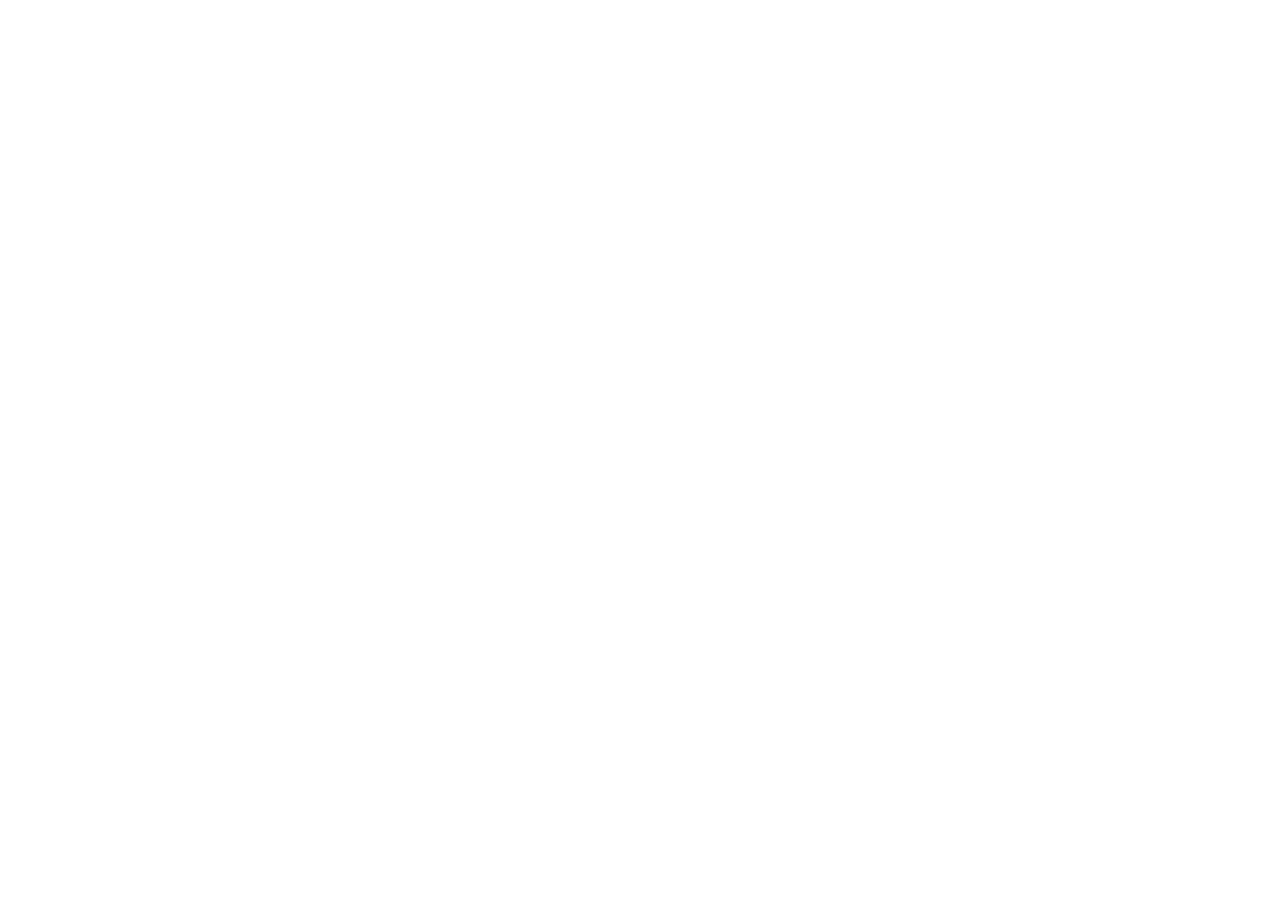
==== index.html @ edc15bd2 "add file structure" ====
<!DOCTYPE html>
<html lang="en">
  <head>
    <meta charset="UTF-8" />
    <meta http-equiv="X-UA-Compatible" content="IE=edge" />
    <meta name="viewport" content="width=device-width, initial-scale=1.0" />
    <link rel="stylesheet" href="./assets/css/style.css" />
    <title>Code Quiz</title>
  </head>
  <body>
    <script src="./assets/js/script.js"></script>
  </body>
</html>
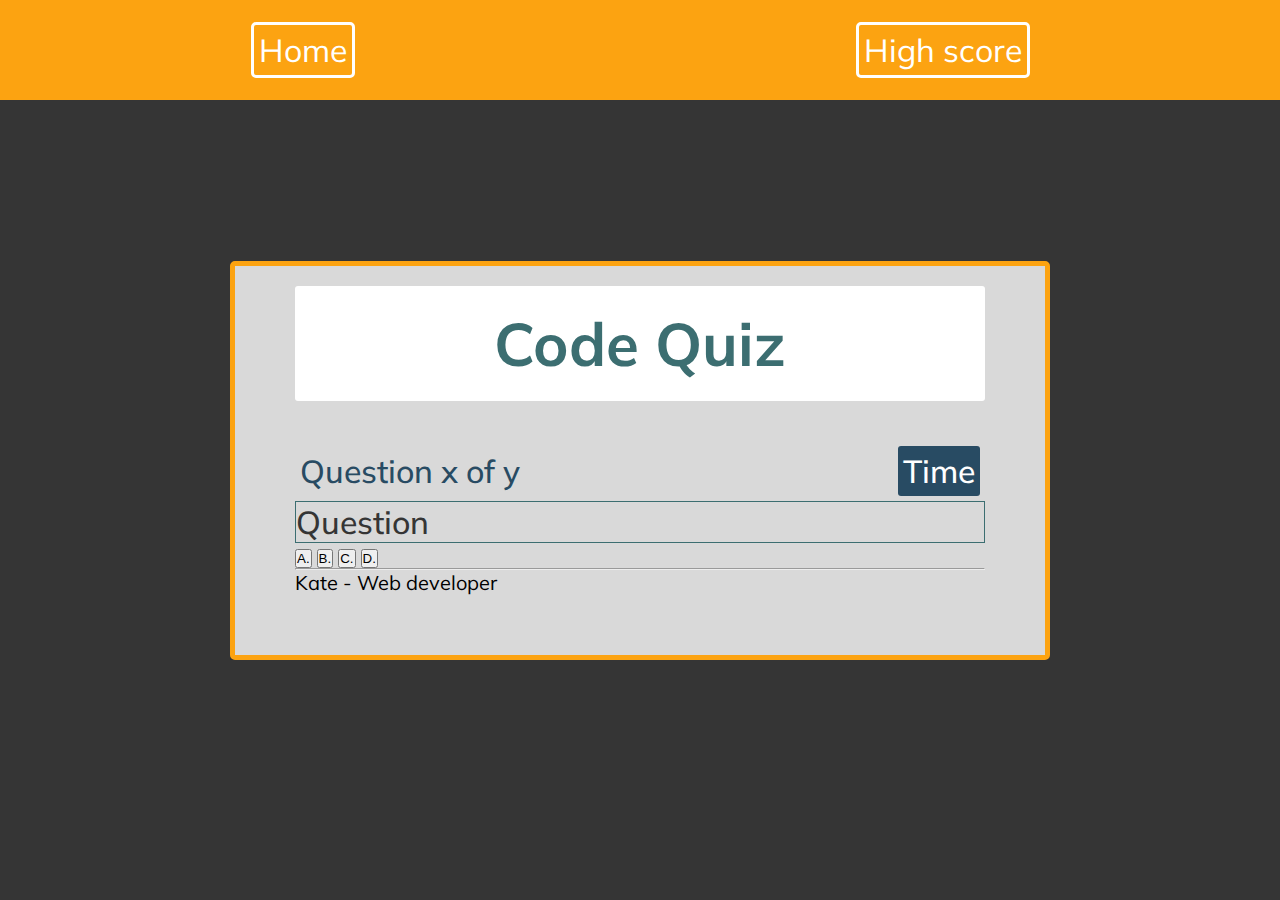
==== commit 231d3de7: "navbar in css" ====
--- a/index.html
+++ b/index.html
@@ -4,10 +4,56 @@
     <meta charset="UTF-8" />
     <meta http-equiv="X-UA-Compatible" content="IE=edge" />
     <meta name="viewport" content="width=device-width, initial-scale=1.0" />
+    <link rel="preconnect" href="https://fonts.googleapis.com" />
+    <link rel="preconnect" href="https://fonts.gstatic.com" crossorigin />
+    <link
+      href="https://fonts.googleapis.com/css2?family=Mulish:wght@200;300;400;500;600;700&display=swap"
+      rel="stylesheet"
+    />
+    <link
+      rel="stylesheet"
+      href="https://unicons.iconscout.com/release/v4.0.0/css/line.css"
+    />
+    <link
+      rel="stylesheet"
+      href="https://cdnjs.cloudflare.com/ajax/libs/animate.css/4.1.1/animate.min.css"
+    />
     <link rel="stylesheet" href="./assets/css/style.css" />
     <title>Code Quiz</title>
   </head>
   <body>
+    <header class="header">
+      <!-- navbar container with home & high score links -->
+      <nav class="navbar-container box-row">
+        <a class="nav-item" href="./index.html"
+          ><i class="uil uil-estate"></i> Home</a
+        >
+        <a class="nav-item" href="./highscore.html"
+          ><i class="uil uil-rocket"></i> High score</a
+        >
+      </nav>
+    </header>
+    <!-- main container -->
+    <div class="container">
+      <div class="quiz-box" id="quiz-box">
+        <h1>Code Quiz</h1>
+        <div class="quiz-header">
+          <p id="question-progress">Question x of y</p>
+          <p id="timer">Time</p>
+        </div>
+        <p id="question">Question</p>
+        <div class="question-btn">
+          <button class="btn" id="btn-a">A. <span id="choice-a"></span></button>
+          <button class="btn" id="btn-b">B. <span id="choice-b"></span></button>
+          <button class="btn" id="btn-c">C. <span id="choice-c"></span></button>
+          <button class="btn" id="btn-d">D. <span id="choice-d"></span></button>
+        </div>
+        <hr />
+        <footer>
+          <p>Kate - Web developer</p>
+        </footer>
+      </div>
+    </div>
     <script src="./assets/js/script.js"></script>
   </body>
 </html>
--- a/assets/css/style.css
+++ b/assets/css/style.css
@@ -0,0 +1,139 @@
+/* Google fonts */
+@import url("https://fonts.googleapis.com/css2?family=Mulish:wght@200;300;400;500;600;700&display=swap");
+
+:root {
+  /* CSS HEX - color palette */
+  --jet: #353535ff;
+  --ming: #3c6e71ff;
+  --white: #ffffffff;
+  --gainsboro: #d9d9d9ff;
+  --indigo-dye: #284b63ff;
+  --orange-web: #fca311ff;
+}
+
+* {
+  margin: 0;
+  padding: 0;
+  box-sizing: border-box;
+}
+
+.main {
+  flex: 2;
+  display: flex;
+  flex-direction: column;
+  justify-content: center;
+}
+
+html {
+  font-size: 20px;
+}
+
+a {
+  text-decoration: none;
+}
+
+body {
+  font-family: "Mulish", sans-serif;
+  background-color: var(--jet);
+}
+
+.link {
+  text-decoration: none;
+}
+
+/* navbar */
+
+.header {
+  display: flex;
+  flex-direction: column;
+  justify-content: center;
+  height: 5rem;
+  background-color: var(--orange-web);
+}
+
+.navbar-container {
+  width: 100%;
+  height: 3rem;
+  justify-content: space-around;
+}
+
+.nav-item {
+  padding: 5px;
+  color: var(--white);
+  font-size: 1.6rem;
+  border: 3px solid var(--white);
+  border-radius: 5px;
+}
+
+.nav-item:hover {
+  background-color: var(--jet);
+  border: 3px solid var(--jet);
+  color: var(--white);
+}
+
+.box-row {
+  display: flex;
+  flex-direction: row;
+  align-items: center;
+}
+
+/* quiz container style */
+.container {
+  max-width: 900px;
+  margin: 0 auto;
+  padding: 0 2rem;
+  display: flex;
+  justify-content: center;
+  align-items: center;
+  height: 80vh;
+}
+
+.quiz-box {
+  width: 900px;
+  margin: 0 auto;
+  background-color: var(--gainsboro);
+  padding: 1rem 3rem 3rem 3rem;
+  border: 5px solid var(--orange-web);
+  border-radius: 5px;
+}
+
+.quiz-box h1 {
+  background-color: var(--white);
+  font-size: 3rem;
+  text-align: center;
+  color: var(--ming);
+  padding: 1rem 0;
+  width: 100%;
+  margin-bottom: 2rem;
+  border-radius: 3px;
+}
+
+.quiz-header {
+  display: flex;
+  justify-content: space-between;
+}
+
+.quiz-header #question-progress {
+  color: var(--indigo-dye);
+  font-size: 1.6rem;
+  font-weight: 500;
+  padding: 5px 0 0;
+  margin: 5px;
+}
+
+.quiz-header #timer {
+  background-color: var(--indigo-dye);
+  color: var(--white);
+  font-size: 1.6rem;
+  font-weight: 500;
+  padding: 5px;
+  margin: 5px;
+  border-radius: 3px;
+}
+
+.quiz-box #question {
+  font-size: 1.6rem;
+  font-weight: 500;
+  color: var(--jet);
+  border: 1px solid var(--ming);
+}
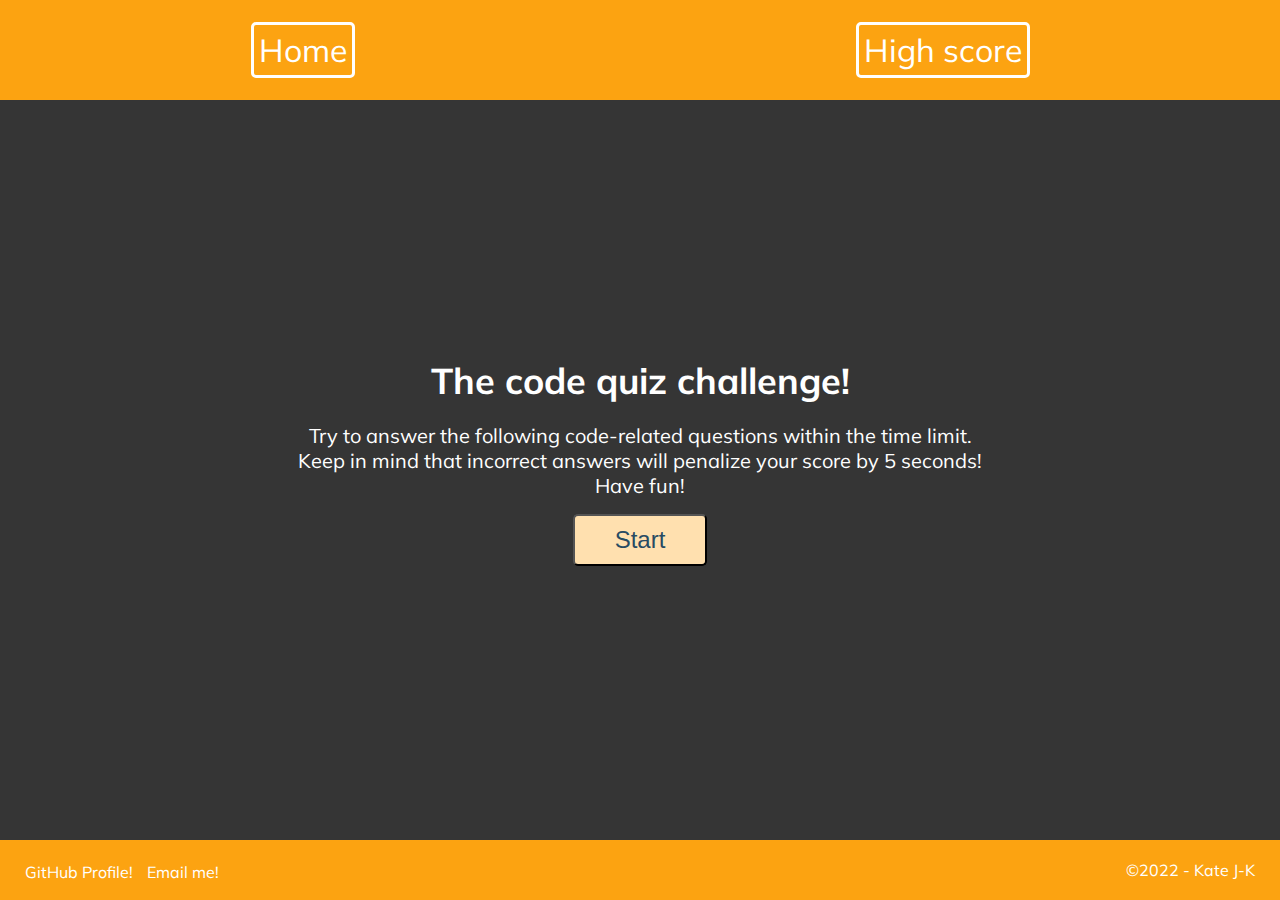
==== commit e484dae2: "start page & footer" ====
--- a/index.html
+++ b/index.html
@@ -33,10 +33,27 @@
         >
       </nav>
     </header>
-    <!-- main container -->
-    <div class="container">
+    <!-- main container - landing page, removed after click 'start' btn-->
+    <main class="main" id="main">
+      <section class="start-section wrapper" id="start-section">
+        <h1 class="title">The code quiz challenge!</h1>
+        <p>
+          Try to answer the following code-related questions within the time
+          limit.
+        </p>
+        <p>
+          Keep in mind that incorrect answers will penalize your score by 5
+          seconds!
+        </p>
+        <p>Have fun!</p>
+        <div class="start">
+          <button class="startbtn start-btn" id="start-btn">Start</button>
+        </div>
+      </section>
+    </main>
+    <!-- <div class="container">
       <div class="quiz-box" id="quiz-box">
-        <h1>Code Quiz</h1>
+        <h2>Code Quiz</h2>
         <div class="quiz-header">
           <p id="question-progress">Question x of y</p>
           <p id="timer">Time</p>
@@ -48,12 +65,38 @@
           <button class="btn" id="btn-c">C. <span id="choice-c"></span></button>
           <button class="btn" id="btn-d">D. <span id="choice-d"></span></button>
         </div>
-        <hr />
+        <hr class="hr" />
         <footer>
           <p>Kate - Web developer</p>
-        </footer>
+        </footer> -->
       </div>
     </div>
+    <!-- footer section -->
+    <footer class="main-footer" id="main-footer">
+      <div class="footer-container box-row">
+        <div class="footer-textbox">
+          <a
+            class="contact"
+            id="gh-profile"
+            href="https://github.com/katarzynajk"
+            target="_blank"
+          >
+            <i class="uil uil-github-alt"></i>
+            GitHub Profile!
+          </a>
+          <a
+            class="contact"
+            id="email"
+            href="mailto:jarominyanni@gmail.com"
+            target="_blank"
+          >
+            <i class="uil uil-envelope-edit"></i>
+            Email me!
+          </a>
+        </div>
+        <div class="footer-text">&copy;2022 - Kate J-K</div>
+      </div>
+    </footer>
     <script src="./assets/js/script.js"></script>
   </body>
 </html>
--- a/assets/css/style.css
+++ b/assets/css/style.css
@@ -9,7 +9,10 @@
   --gainsboro: #d9d9d9ff;
   --indigo-dye: #284b63ff;
   --orange-web: #fca311ff;
-}
+  --orange-web2: rgb(255, 224, 175);
+}
+
+/* basic page style */
 
 * {
   margin: 0;
@@ -35,12 +38,32 @@
 body {
   font-family: "Mulish", sans-serif;
   background-color: var(--jet);
+  height: 100%;
+  margin: 0;
+  padding: 0;
+  display: flex;
+  flex-direction: column;
+  min-height: 100vh;
 }
 
 .link {
   text-decoration: none;
 }
 
+.wrapper {
+  margin: 12rem;
+  padding: 3rem;
+  display: flex;
+  flex-direction: column;
+  align-items: center;
+}
+
+.box-row {
+  display: flex;
+  flex-direction: row;
+  align-items: center;
+}
+
 /* navbar */
 
 .header {
@@ -71,14 +94,39 @@
   color: var(--white);
 }
 
-.box-row {
-  display: flex;
-  flex-direction: row;
-  align-items: center;
+/* landing page section - start page */
+
+.start-section {
+  color: var(--white);
+  font-size: 1.2rem;
+}
+
+.startbtn {
+  text-align: center;
+  background-color: var(--orange-web2);
+  font-size: 1.2rem;
+  font-weight: 500;
+  color: var(--indigo-dye);
+  border-radius: 5px;
+  margin: 0.8rem 1.5rem;
+  padding: 0.5rem 2rem;
+  outline: none;
+  cursor: pointer;
+}
+
+h1 {
+  font-size: 1.8rem;
+  padding-bottom: 1rem;
+}
+
+p {
+  font-size: 1rem;
 }
 
 /* quiz container style */
-.container {
+
+.container,
+.start-section {
   max-width: 900px;
   margin: 0 auto;
   padding: 0 2rem;
@@ -97,9 +145,9 @@
   border-radius: 5px;
 }
 
-.quiz-box h1 {
+.quiz-box h2 {
   background-color: var(--white);
-  font-size: 3rem;
+  font-size: 2.5rem;
   text-align: center;
   color: var(--ming);
   padding: 1rem 0;
@@ -115,7 +163,7 @@
 
 .quiz-header #question-progress {
   color: var(--indigo-dye);
-  font-size: 1.6rem;
+  font-size: 1.5rem;
   font-weight: 500;
   padding: 5px 0 0;
   margin: 5px;
@@ -124,7 +172,7 @@
 .quiz-header #timer {
   background-color: var(--indigo-dye);
   color: var(--white);
-  font-size: 1.6rem;
+  font-size: 1.5rem;
   font-weight: 500;
   padding: 5px;
   margin: 5px;
@@ -132,8 +180,64 @@
 }
 
 .quiz-box #question {
-  font-size: 1.6rem;
+  font-size: 1.8rem;
   font-weight: 500;
   color: var(--jet);
-  border: 1px solid var(--ming);
-}
+  margin: 5px;
+}
+
+.btn {
+  text-align: left;
+  background-color: var(--orange-web2);
+  width: 100%;
+  font-size: 1rem;
+  font-weight: 500;
+  color: var(--indigo-dye);
+  border: 3px solid var(--orange-web);
+  border-radius: 5px;
+  margin: 3px 0;
+  padding: 0.5rem;
+  outline: none;
+  cursor: pointer;
+}
+
+.btn:hover {
+  background-color: var(--jet);
+  border: 3px solid var(--jet);
+  color: var(--white);
+}
+
+.hr {
+  margin: 1rem 0;
+}
+
+/* footer section */
+
+.main-footer {
+  display: flex;
+  flex-direction: column;
+  justify-content: center;
+  align-items: center;
+  height: 3rem;
+  background-color: var(--orange-web);
+  padding: 1rem;
+}
+
+.footer-container {
+  width: 100%;
+  justify-content: space-between;
+}
+
+.contact,
+.footer-text {
+  padding: 5px;
+  color: var(--white);
+  border-radius: 5px;
+  font-size: 0.8rem;
+}
+
+.contact:hover {
+  background-color: var(--jet);
+  border: 1px solid var(--jet);
+  color: var(--white);
+}
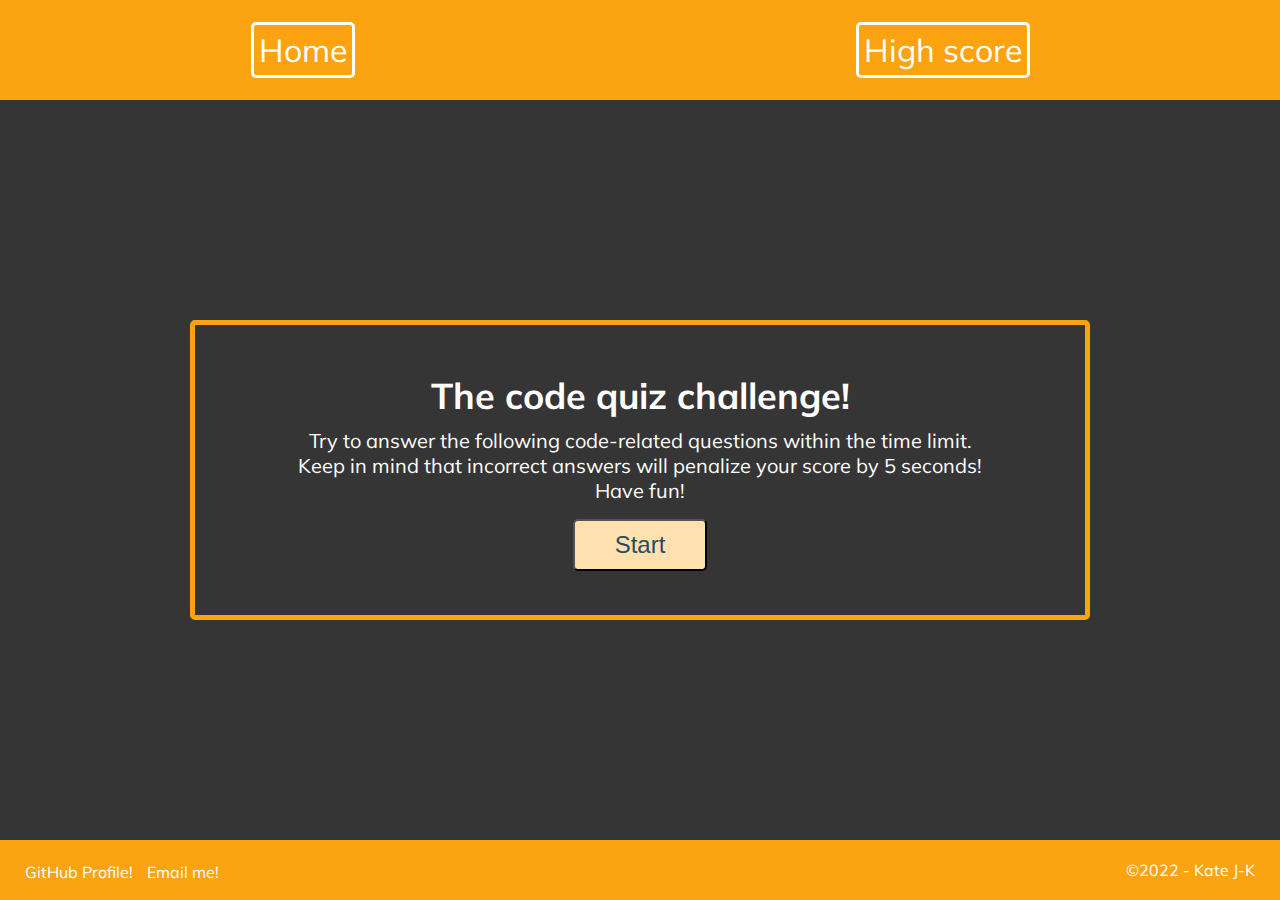
==== commit 3a099e64: "add questions, working on creating question list" ====
--- a/index.html
+++ b/index.html
@@ -33,7 +33,7 @@
         >
       </nav>
     </header>
-    <!-- main container - landing page, removed after click 'start' btn-->
+    <!-- main container - landing page, removed after click 'start' btn -->
     <main class="main" id="main">
       <section class="start-section wrapper" id="start-section">
         <h1 class="title">The code quiz challenge!</h1>
--- a/assets/css/style.css
+++ b/assets/css/style.css
@@ -116,14 +116,15 @@
 
 h1 {
   font-size: 1.8rem;
-  padding-bottom: 1rem;
+  padding-top: 1rem;
+  padding-bottom: 0.5rem;
 }
 
 p {
   font-size: 1rem;
 }
 
-/* quiz container style */
+/* quiz container style & .start-section */
 
 .container,
 .start-section {
@@ -136,11 +137,12 @@
   height: 80vh;
 }
 
-.quiz-box {
-  width: 900px;
-  margin: 0 auto;
-  background-color: var(--gainsboro);
-  padding: 1rem 3rem 3rem 3rem;
+.quiz-box,
+.start-section {
+  width: 100%;
+  height: 300px;
+  margin: auto;
+  padding: auto;
   border: 5px solid var(--orange-web);
   border-radius: 5px;
 }
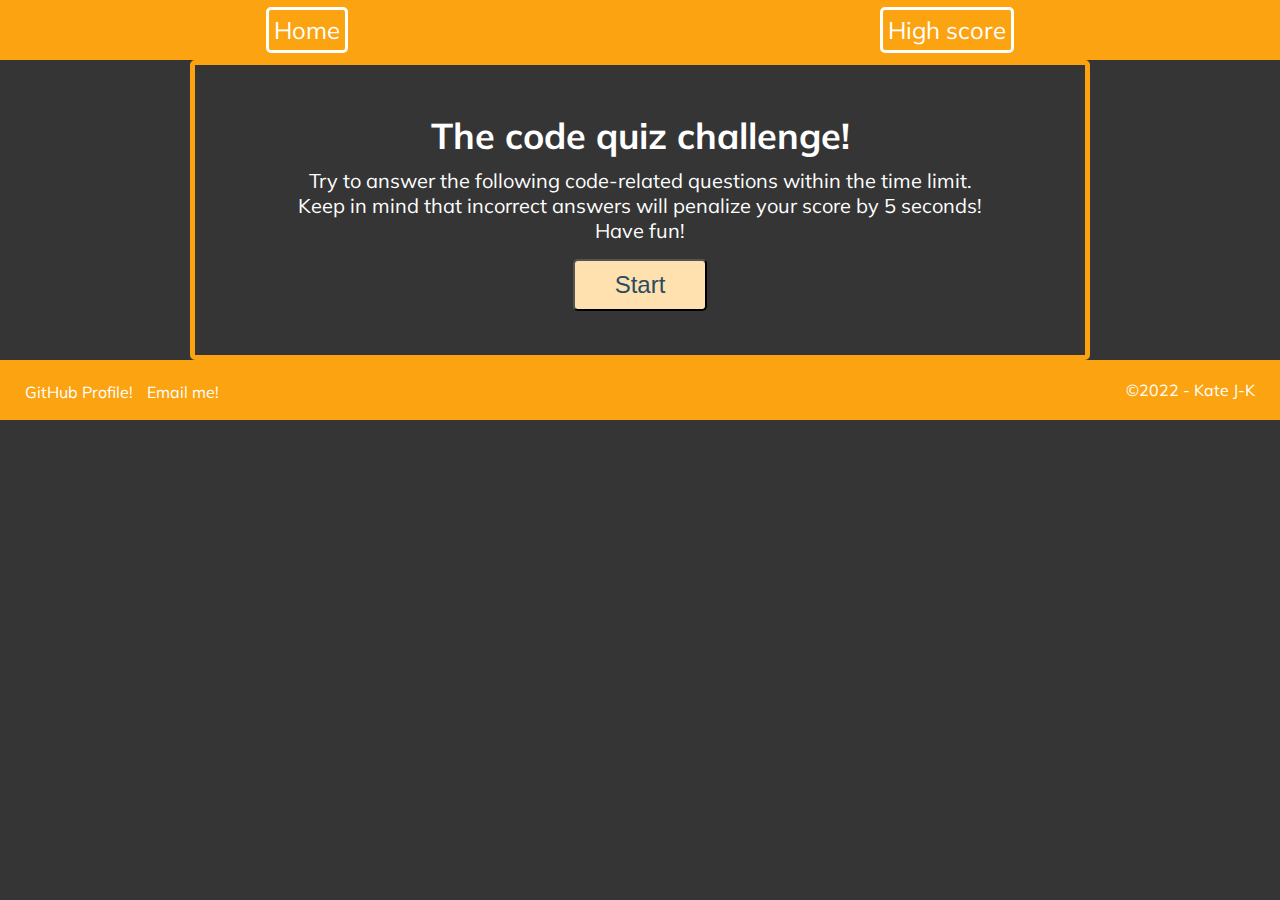
==== commit bdc979e9: "uncomplete js, working on js file" ====
--- a/index.html
+++ b/index.html
@@ -50,27 +50,31 @@
           <button class="startbtn start-btn" id="start-btn">Start</button>
         </div>
       </section>
+      <!--<div class="question-container">
+        <div class="quiz-box" id="quiz-box">
+          <h2>Code Quiz</h2>
+          <div class="quiz-header">
+            <p id="question-progress">Question x of y</p>
+            <p id="timer">Time</p>
+          </div>
+          <p id="question">Question</p>
+          <div class="question-btn">
+            <button class="btn" id="btn-a">
+              A. <span id="choice-a"></span>
+            </button>
+            <button class="btn" id="btn-b">
+              B. <span id="choice-b"></span>
+            </button>
+            <button class="btn" id="btn-c">
+              C. <span id="choice-c"></span>
+            </button>
+            <button class="btn" id="btn-d">
+              D. <span id="choice-d"></span>
+            </button>
+          </div>
+        </div>
+      </div>-->
     </main>
-    <!-- <div class="container">
-      <div class="quiz-box" id="quiz-box">
-        <h2>Code Quiz</h2>
-        <div class="quiz-header">
-          <p id="question-progress">Question x of y</p>
-          <p id="timer">Time</p>
-        </div>
-        <p id="question">Question</p>
-        <div class="question-btn">
-          <button class="btn" id="btn-a">A. <span id="choice-a"></span></button>
-          <button class="btn" id="btn-b">B. <span id="choice-b"></span></button>
-          <button class="btn" id="btn-c">C. <span id="choice-c"></span></button>
-          <button class="btn" id="btn-d">D. <span id="choice-d"></span></button>
-        </div>
-        <hr class="hr" />
-        <footer>
-          <p>Kate - Web developer</p>
-        </footer> -->
-      </div>
-    </div>
     <!-- footer section -->
     <footer class="main-footer" id="main-footer">
       <div class="footer-container box-row">
--- a/assets/css/style.css
+++ b/assets/css/style.css
@@ -38,12 +38,6 @@
 body {
   font-family: "Mulish", sans-serif;
   background-color: var(--jet);
-  height: 100%;
-  margin: 0;
-  padding: 0;
-  display: flex;
-  flex-direction: column;
-  min-height: 100vh;
 }
 
 .link {
@@ -51,7 +45,7 @@
 }
 
 .wrapper {
-  margin: 12rem;
+  margin: 10rem;
   padding: 3rem;
   display: flex;
   flex-direction: column;
@@ -70,7 +64,7 @@
   display: flex;
   flex-direction: column;
   justify-content: center;
-  height: 5rem;
+  height: 3rem;
   background-color: var(--orange-web);
 }
 
@@ -83,7 +77,7 @@
 .nav-item {
   padding: 5px;
   color: var(--white);
-  font-size: 1.6rem;
+  font-size: 1.2rem;
   border: 3px solid var(--white);
   border-radius: 5px;
 }
@@ -99,6 +93,17 @@
 .start-section {
   color: var(--white);
   font-size: 1.2rem;
+  max-width: 900px;
+  margin: 0 auto;
+  padding: 0 2rem;
+  display: flex;
+  justify-content: center;
+  align-items: center;
+  height: 80vh;
+  width: 100%;
+  height: 300px;
+  border: 5px solid var(--orange-web);
+  border-radius: 5px;
 }
 
 .startbtn {
@@ -126,35 +131,33 @@
 
 /* quiz container style & .start-section */
 
-.container,
-.start-section {
-  max-width: 900px;
+.question-container {
+  width: 800px;
   margin: 0 auto;
   padding: 0 2rem;
   display: flex;
   justify-content: center;
   align-items: center;
-  height: 80vh;
-}
-
-.quiz-box,
-.start-section {
-  width: 100%;
-  height: 300px;
-  margin: auto;
-  padding: auto;
-  border: 5px solid var(--orange-web);
+  height: 100vh;
+}
+
+.quiz-box {
+  width: 800px;
+  margin: 0 auto;
+  background-color: var(--gainsboro);
+  padding: 1rem 2rem 1rem 2rem;
+  border: 3px solid var(--orange-web);
   border-radius: 5px;
 }
 
 .quiz-box h2 {
   background-color: var(--white);
-  font-size: 2.5rem;
+  font-size: 2rem;
   text-align: center;
   color: var(--ming);
   padding: 1rem 0;
   width: 100%;
-  margin-bottom: 2rem;
+  margin-bottom: 1rem;
   border-radius: 3px;
 }
 
@@ -165,7 +168,7 @@
 
 .quiz-header #question-progress {
   color: var(--indigo-dye);
-  font-size: 1.5rem;
+  font-size: 1rem;
   font-weight: 500;
   padding: 5px 0 0;
   margin: 5px;
@@ -174,7 +177,7 @@
 .quiz-header #timer {
   background-color: var(--indigo-dye);
   color: var(--white);
-  font-size: 1.5rem;
+  font-size: 1rem;
   font-weight: 500;
   padding: 5px;
   margin: 5px;
@@ -182,10 +185,10 @@
 }
 
 .quiz-box #question {
-  font-size: 1.8rem;
+  font-size: 1.2rem;
   font-weight: 500;
   color: var(--jet);
-  margin: 5px;
+  margin: 1rem 0;
 }
 
 .btn {
@@ -198,7 +201,7 @@
   border: 3px solid var(--orange-web);
   border-radius: 5px;
   margin: 3px 0;
-  padding: 0.5rem;
+  padding: 0.2rem;
   outline: none;
   cursor: pointer;
 }
